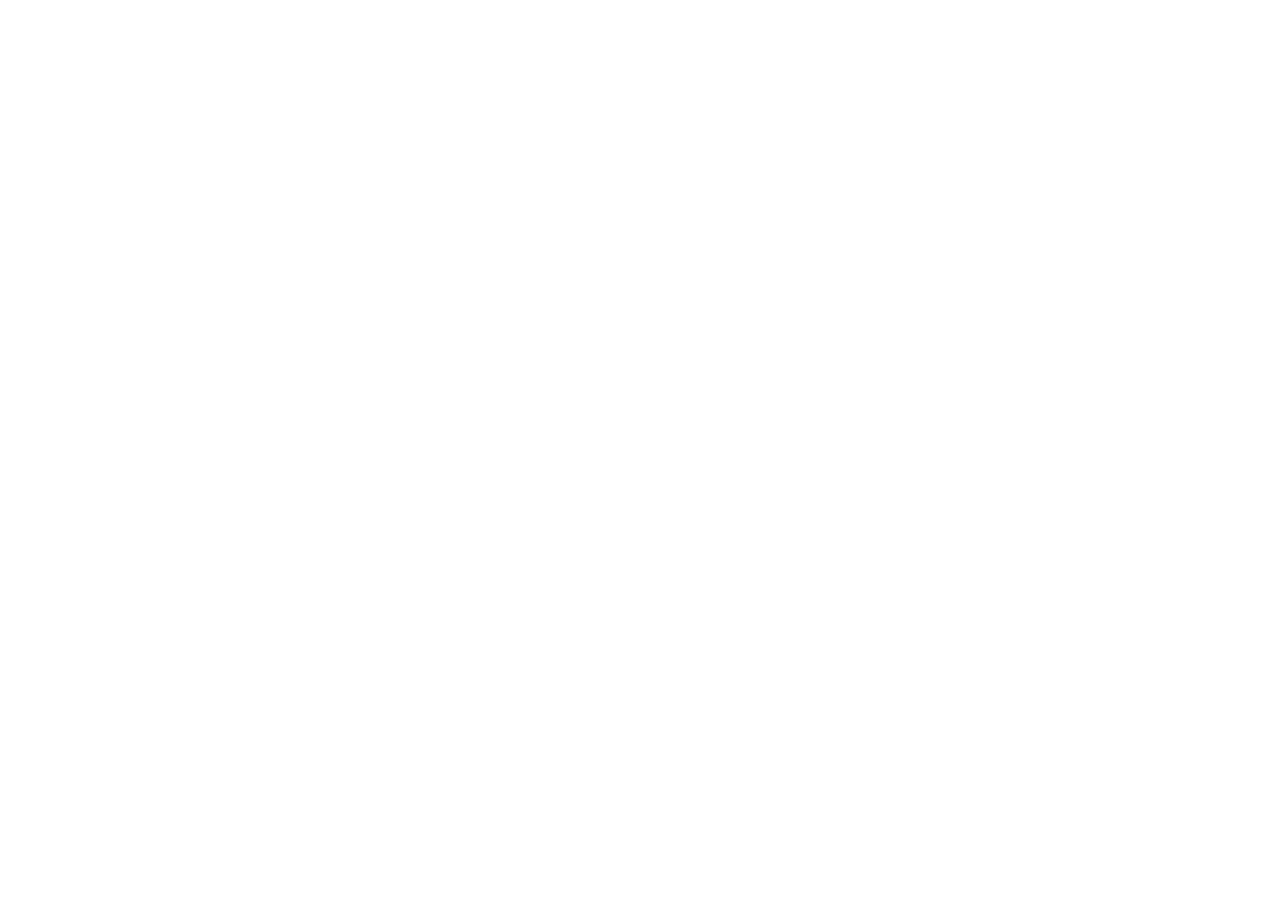
==== index.html @ 80c3ccd0 "start working on d3 visualization with new csv file" ====
<!DOCTYPE html>
<html>
    <head>
        <meta name="viewport" content="width=device-width, initial-scale=1">
        <meta charset="utf-8">
        <title>The Information Code Challenge</title>
        <link rel="stylesheet" type="text/css" href="style.css" />
        <script src="http://ajax.googleapis.com/ajax/libs/jquery/1.11.1/jquery.min.js"></script>
    </head>

    <body>

        <script src="//d3js.org/d3.v3.min.js"></script>
        <script src="script.js"></script>
    </body>
</html>
---- style.css ----
body {
  font: 10px sans-serif;
}

.axis path,
.axis line {
  fill: none;
  stroke: #000;
  shape-rendering: crispEdges;
}

.bar {
  fill: steelblue;
}
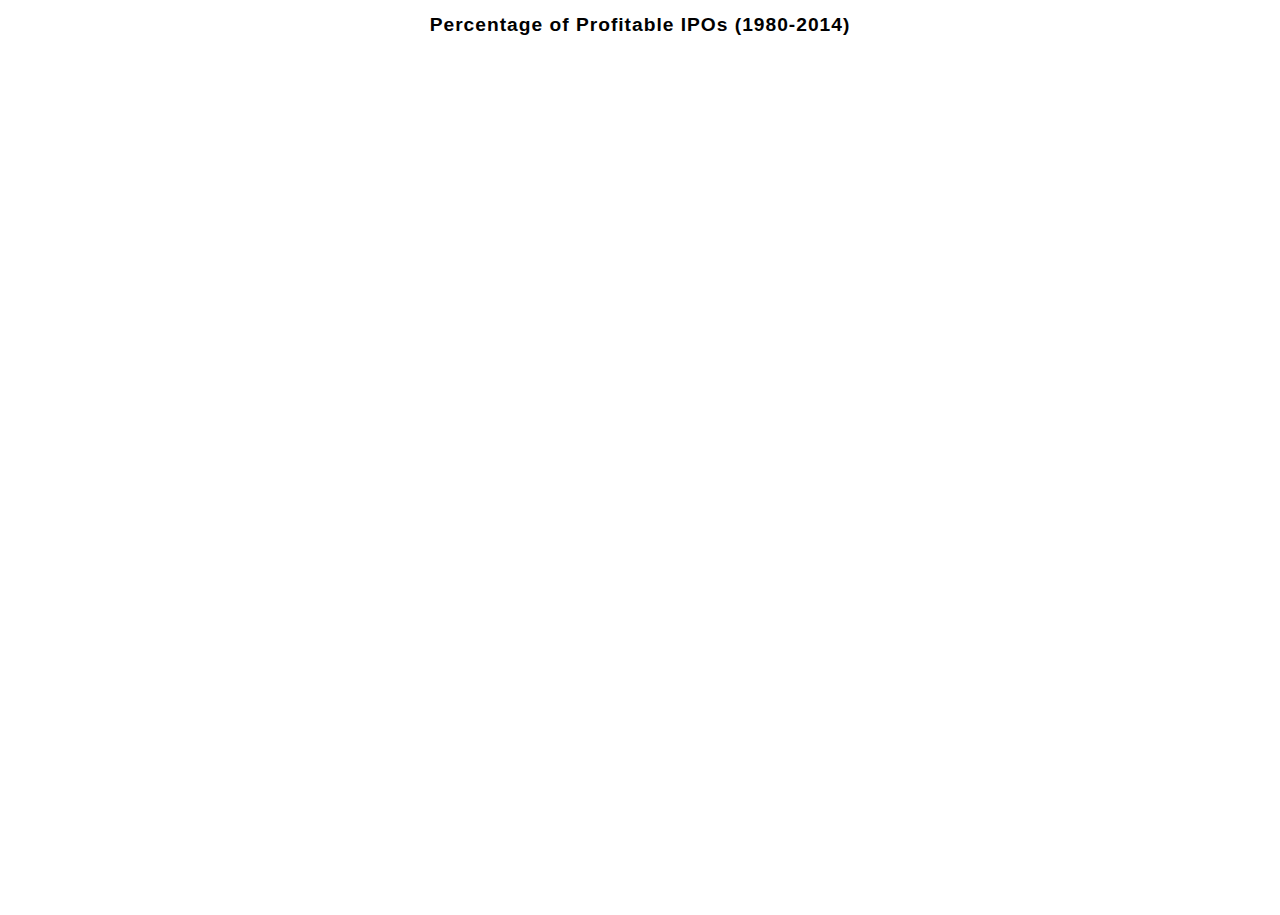
==== commit 7d64e6a8: "make chart responsive with svg viewbox" ====
--- a/index.html
+++ b/index.html
@@ -6,11 +6,14 @@
         <title>The Information Code Challenge</title>
         <link rel="stylesheet" type="text/css" href="style.css" />
         <script src="http://ajax.googleapis.com/ajax/libs/jquery/1.11.1/jquery.min.js"></script>
+        <script src="//d3js.org/d3.v3.min.js"></script>
     </head>
 
     <body>
-
-        <script src="//d3js.org/d3.v3.min.js"></script>
+        <div class="article">
+            <h1>Percentage of Profitable IPOs (1980-2014)</h1>
+            <div id="chart"></div>
+        </div>
         <script src="script.js"></script>
     </body>
 </html>--- a/style.css
+++ b/style.css
@@ -1,5 +1,17 @@
+html,body {
+  margin: 0;
+  padding: 0;
+  width: 100%;
+  height: 100%;
+}
+
 body {
-  font: 10px sans-serif;
+    font-family: sans-serif;
+}
+
+svg {
+    width: 100%;
+    height: 100%;
 }
 
 .axis path,
@@ -11,4 +23,19 @@
 
 .bar {
   fill: steelblue;
+}
+
+.article {
+    max-width: 85%;
+    margin: 0 auto;
+}
+
+h1 {
+    text-align: center;
+    font-size: 1.2rem;
+    letter-spacing: 1px;
+    margin-top: 15px;
+    margin-bottom: 0px;
+    line-height: 1;
+    text-align: center;
 }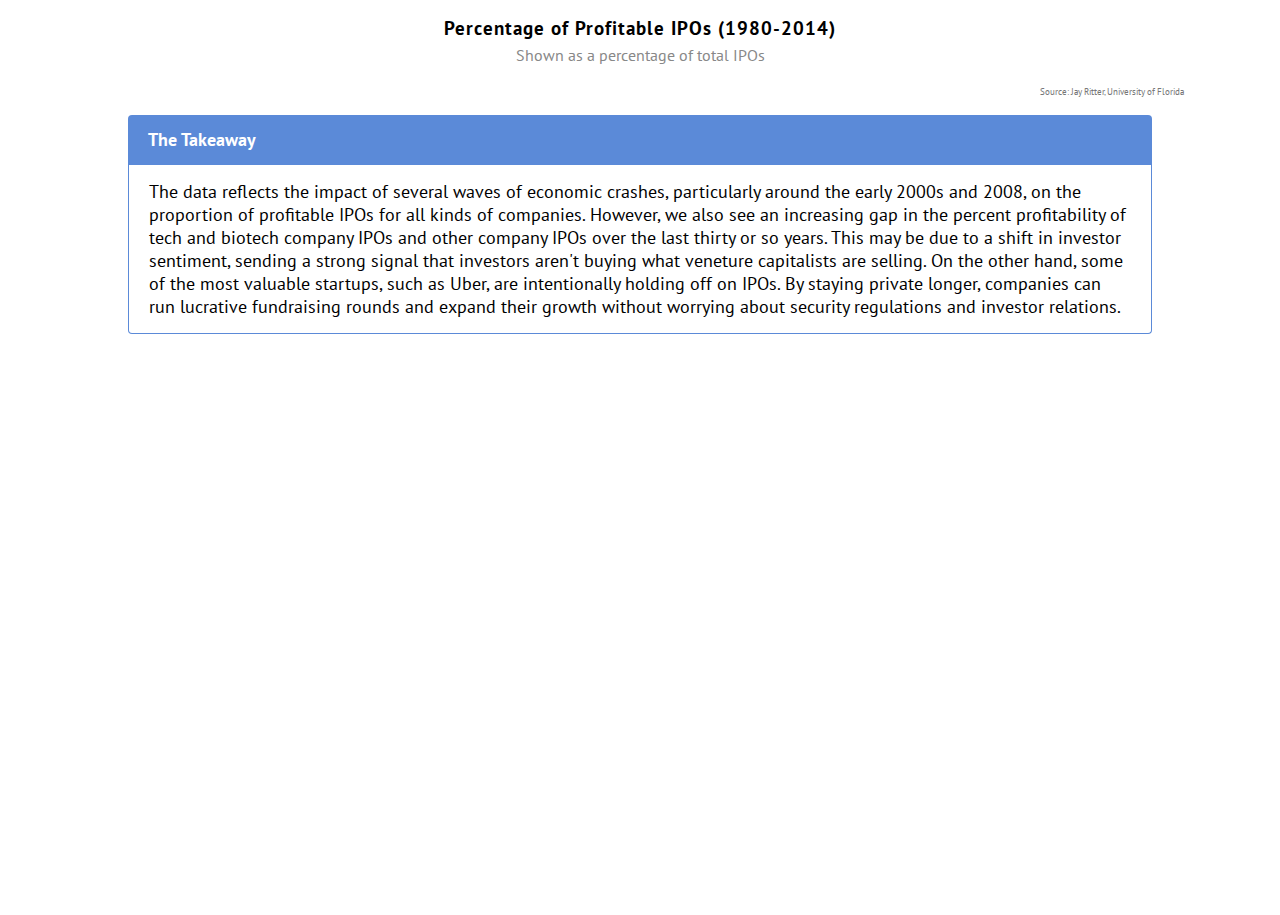
==== commit 252f0ad9: "update css for bar chart color, update readme, add some copy to chart" ====
--- a/index.html
+++ b/index.html
@@ -5,6 +5,7 @@
         <meta charset="utf-8">
         <title>The Information Code Challenge</title>
         <link rel="stylesheet" type="text/css" href="style.css" />
+        <link href='https://fonts.googleapis.com/css?family=PT+Sans:400,700' rel='stylesheet' type='text/css'>
         <script src="http://ajax.googleapis.com/ajax/libs/jquery/1.11.1/jquery.min.js"></script>
         <script src="//d3js.org/d3.v3.min.js"></script>
     </head>
@@ -12,8 +13,18 @@
     <body>
         <div class="article">
             <h1>Percentage of Profitable IPOs (1980-2014)</h1>
+            <h4>Shown as a percentage of total IPOs</h4>
             <div id="chart"></div>
+            <figcaption>Source: Jay Ritter, University of Florida</figcaption>
         </div>
+
+        <div class="card takeaway">
+          <div class="cardHeader">The Takeaway</div>
+          <div class="cardContent">
+            The data reflects the impact of several waves of economic crashes, particularly around the early 2000s and 2008, on the proportion of profitable IPOs for all kinds of companies. However, we also see an increasing gap in the percent profitability of tech and biotech company IPOs and other company IPOs over the last thirty or so years. This may be due to a shift in investor sentiment, sending a strong signal that investors aren't buying what veneture capitalists are selling. On the other hand, some of the most valuable startups, such as Uber, are intentionally holding off on IPOs. By staying private longer, companies can run lucrative fundraising rounds and expand their growth without worrying about security regulations and investor relations.
+          </div>
+        </div>
+
         <script src="script.js"></script>
     </body>
 </html>--- a/style.css
+++ b/style.css
@@ -6,12 +6,29 @@
 }
 
 body {
-    font-family: sans-serif;
+    font-family: 'PT Sans', sans-serif;
+    font-size: 0.85rem;
 }
 
 svg {
     width: 100%;
     height: 100%;
+}
+
+.tech {
+    fill: #d5564a;
+}
+
+.tech:hover {
+    fill: #df7d73;
+}
+
+.other {
+    fill: #0d91e5;
+}
+
+.other:hover {
+    fill: #62bcf6;
 }
 
 .axis path,
@@ -21,8 +38,12 @@
   shape-rendering: crispEdges;
 }
 
-.bar {
-  fill: steelblue;
+.grid .tick {
+    stroke: #d3d3d3;
+    opacity: 0.7;
+}
+.grid path {
+      stroke-width: 0;
 }
 
 .article {
@@ -36,6 +57,49 @@
     letter-spacing: 1px;
     margin-top: 15px;
     margin-bottom: 0px;
-    line-height: 1;
+}
+
+h4 {
+    color: #888;
+    font-size: 1rem;
+    font-weight: 300;
     text-align: center;
+    margin-top: 5px;
+}
+
+figcaption {
+    text-align: right;
+    font-size: 0.56rem;
+    color: #777;
+    margin-bottom: 2em;
+}
+
+.card {
+    width: 80%;
+    margin: 0 auto;
+    font-size: 1.1rem;
+    margin-bottom: 2em;
+}
+
+.cardHeader {
+    font-weight: 600;
+    line-height: 1.1;
+    color: #333;
+    -webkit-border-radius: 4px 4px 0 0;
+    -moz-border-radius: 4px 4px 0 0;
+    -ms-border-radius: 4px 4px 0 0;
+    border-radius: 4px 4px 0 0;
+    background: #5b8ad8;
+    color: white;
+    padding: 15px 20px;
+}
+
+.cardContent {
+    -webkit-border-radius: 0 0 4px 4px;
+    -moz-border-radius: 0 0 4px 4px;
+    -ms-border-radius: 0 0 4px 4px;
+    border-radius: 0 0 4px 4px;
+    border: 1px solid #5b8ad8;
+    border-width: 0 1px 1px 1px;
+    padding: 15px 20px;
 }